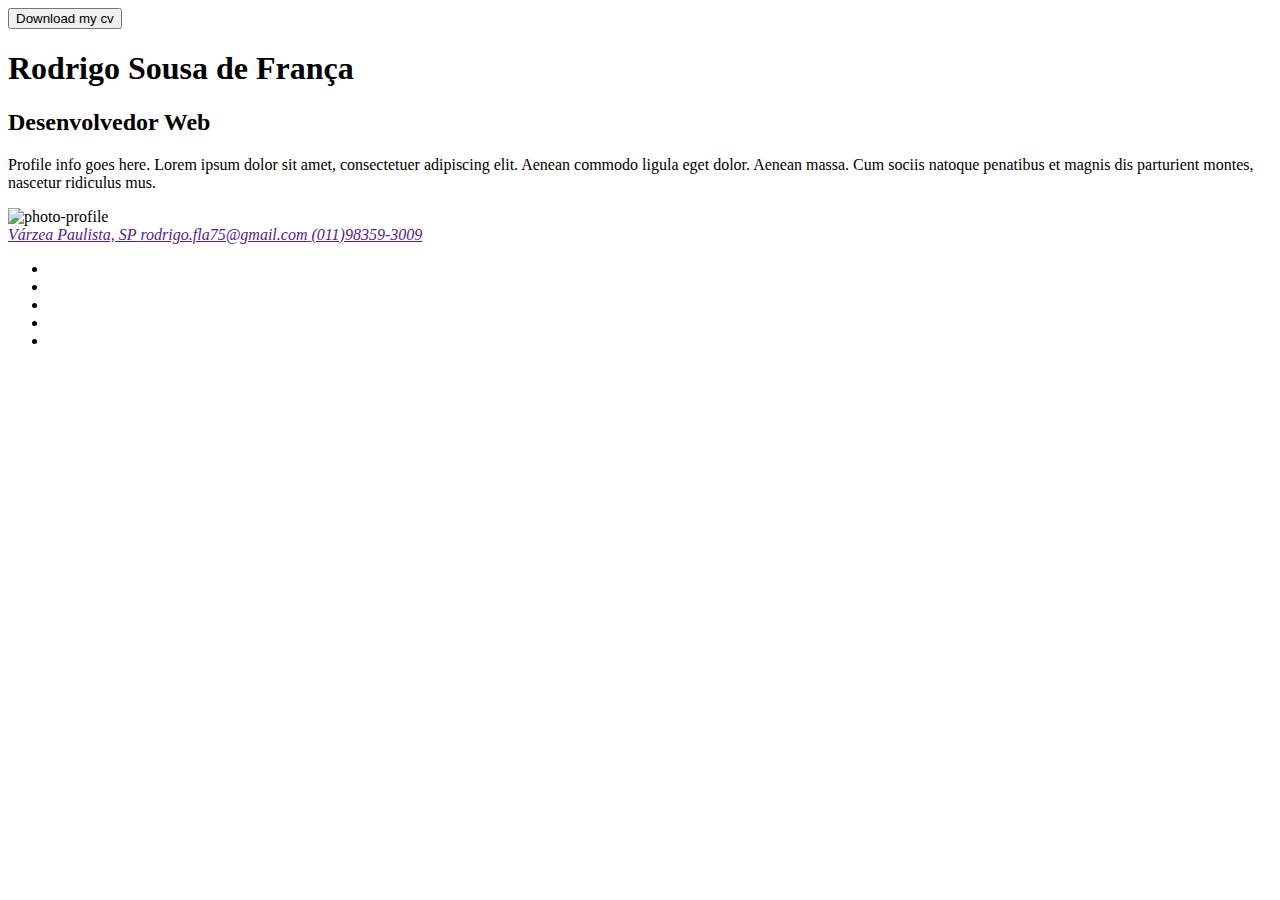
==== portfolio.html @ 963274fd "File Portfolio modified" ====
<!DOCTYPE html>
<html lang="en">
<head id="html">
    <meta charset="UTF-8">
    <meta name="viewport" content="width=device-width, initial-scale=1.0">
    <meta http-equiv="X-UA-Compatible" content="ie=edge">
    <title>Portfolio - Desenvolvedor Web</title>
    <link rel="stylesheet" href="style/normalize.css">
    <link rel="stylesheet" href="style/variables.css">
    <link rel="stylesheet" href="style/header.css">
    <link rel="stylesheet" href="style/navigation.css">
    <link rel="stylesheet" href="https://use.fontawesome.com/releases/v5.2.0/css/all.css" integrity="sha384-hWVjflwFxL6sNzntih27bfxkr27PmbbK/iSvJ+a4+0owXq79v+lsFkW54bOGbiDQ" crossorigin="anonymous">

 </head>
<body id="body">
    <header id="header">
        <div class="network-social">
            <a href="https://www.facebook.com/rodrigo.francasousa" class="ns-link" target="_blank">
                <i class="fab fa-facebook-square"></i>
            <a/>
            <a href="https://twitter.com/rodrigo18RFS" class="ns-link" target="_blank">
                <i class="fab fa-twitter-square"></i>
            </a>
            <a href="https://www.linkedin.com/in/rodrigo-sousa-fran%C3%A7a-84208bb3/" class="ns-link" target="_blank">
                <i class="fab fa-linkedin"></i>
            </a>
            <a href="tel: (11)9893-35009" class="ns-link">
                <i class="fab fa-whatsapp-square"></i>
            </a>
            <a href="https://github.com/610rodrigo/" class="ns-link" target="_blank">
                <i class="fab fa-github-square"></i>
            </a>
        </div>
        <div class="download-portfolio">
            <button class="btn">Download my cv</button>
        </div>
        <div class="profile">
            <div class="about-me">
                <h1 class="name">Rodrigo Sousa de França</h1>
                <h2 class="title">Desenvolvedor Web</h2>
                <div class="about">
                    <p>Profile info goes here. Lorem ipsum dolor sit amet, consectetuer adipiscing elit. Aenean commodo ligula eget dolor. Aenean massa. Cum sociis natoque penatibus et magnis dis parturient montes, nascetur ridiculus mus.</p>
                </div>
            </div>
            <div class="photo-profile">
                <div class="photo">
                    <img src="https://scontent.fudi1-1.fna.fbcdn.net/v/t1.0-9/15698168_843180875823351_1049803032429205037_n.jpg?_nc_cat=0&oh=371459a2471e431ba497d9317a389daa&oe=5C112273" alt="photo-profile">
                </div>
            </div>
            <div class="information">
                <div class="contact">
                    <a href="">
                        <i class="fas fa-map-marker-alt">Várzea Paulista, SP</i>
                    </a>
                    <a href="">
                        <i class="fas fa-envelope">rodrigo.fla75@gmail.com</i>
                    </a>
                    <a href="">
                        <i class="fas fa-mobile-alt">(011)98359-3009</i>
                    </a>
                </div>
            </div>
        </div>
    </header>
    <nav class="navMenu">
        <ul class="menu">
            <li class="menu-item">
                <a href="" class="link"></a>
            </li>
            <li class="menu-item">
                <a href="" class="link"></a>
            </li>
            <li class="menu-item">
                <a href="" class="link"></a>
            </li>
            <li class="menu-item">
                <a href="" class="link"></a>
            </li>
            <li class="menu-item">
                <a href="" class="link"></a>
            </li>
        </ul>
    </nav>
</body>
</html>
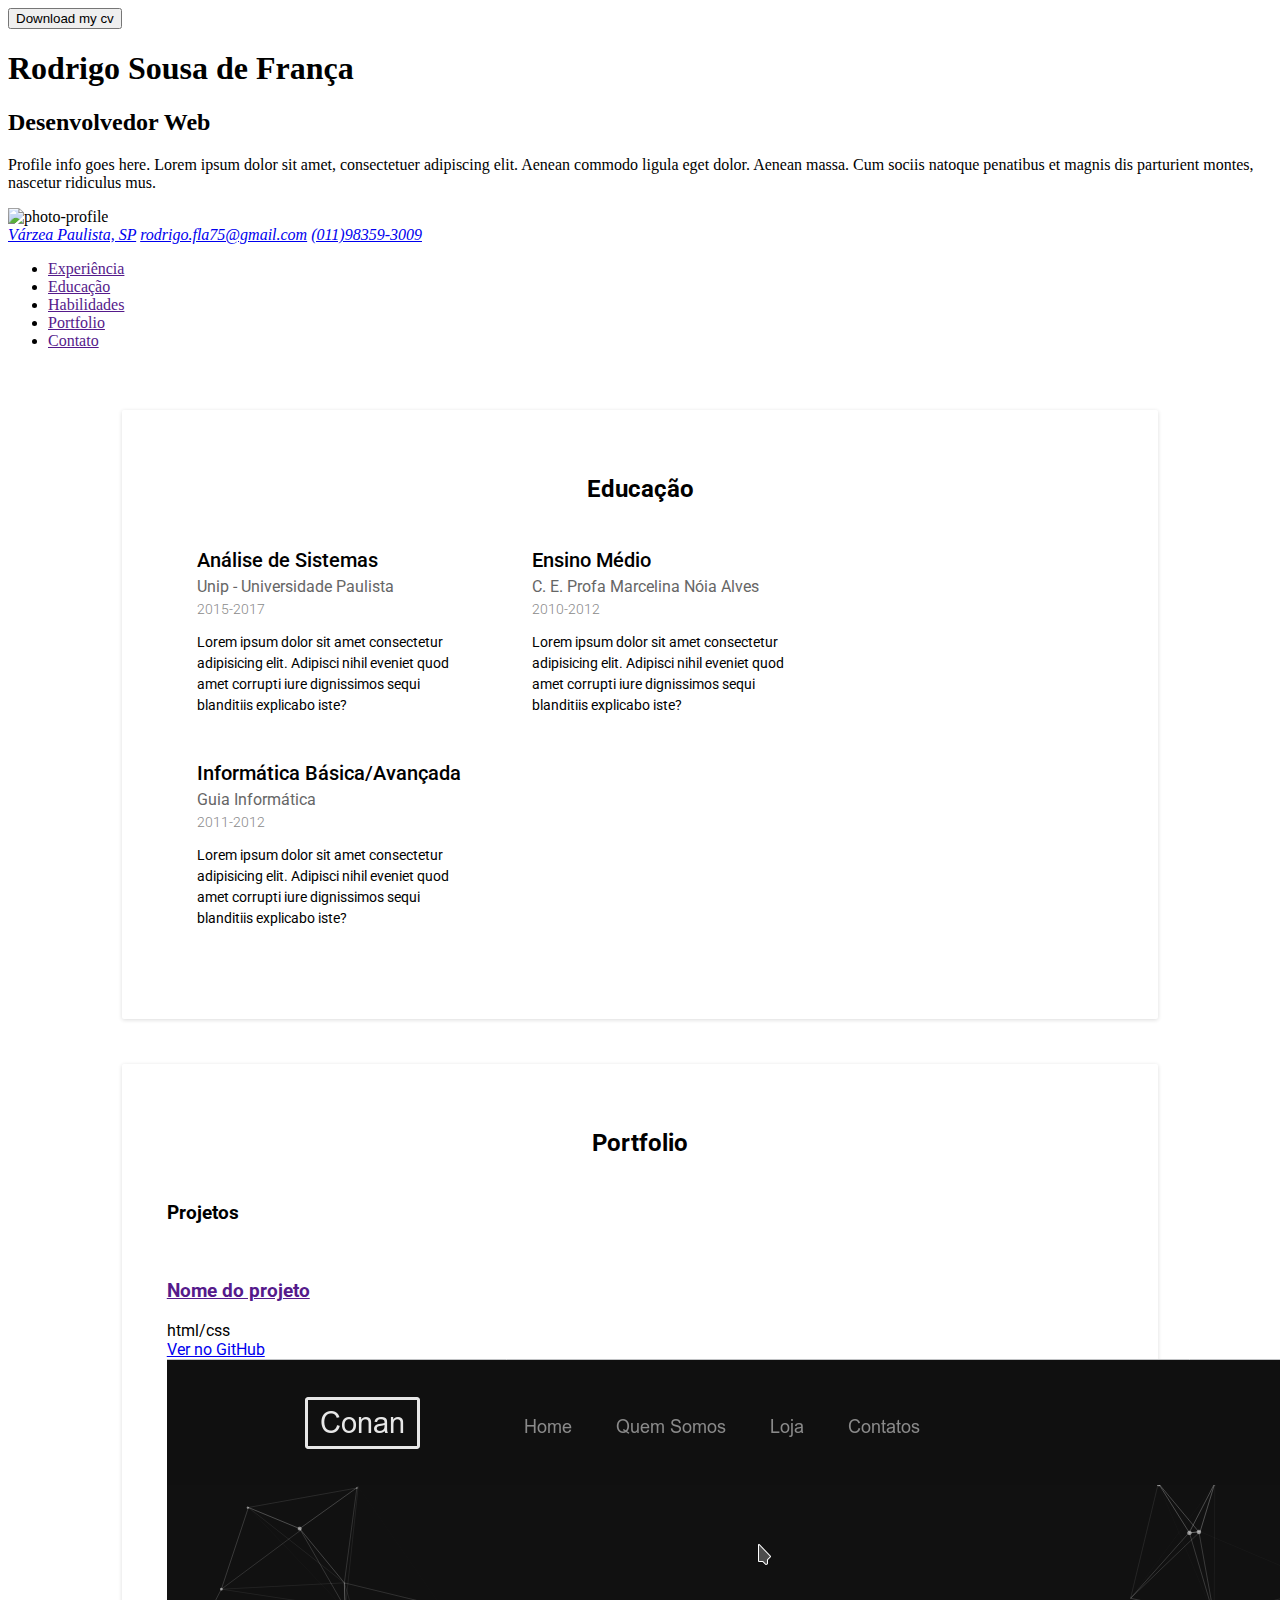
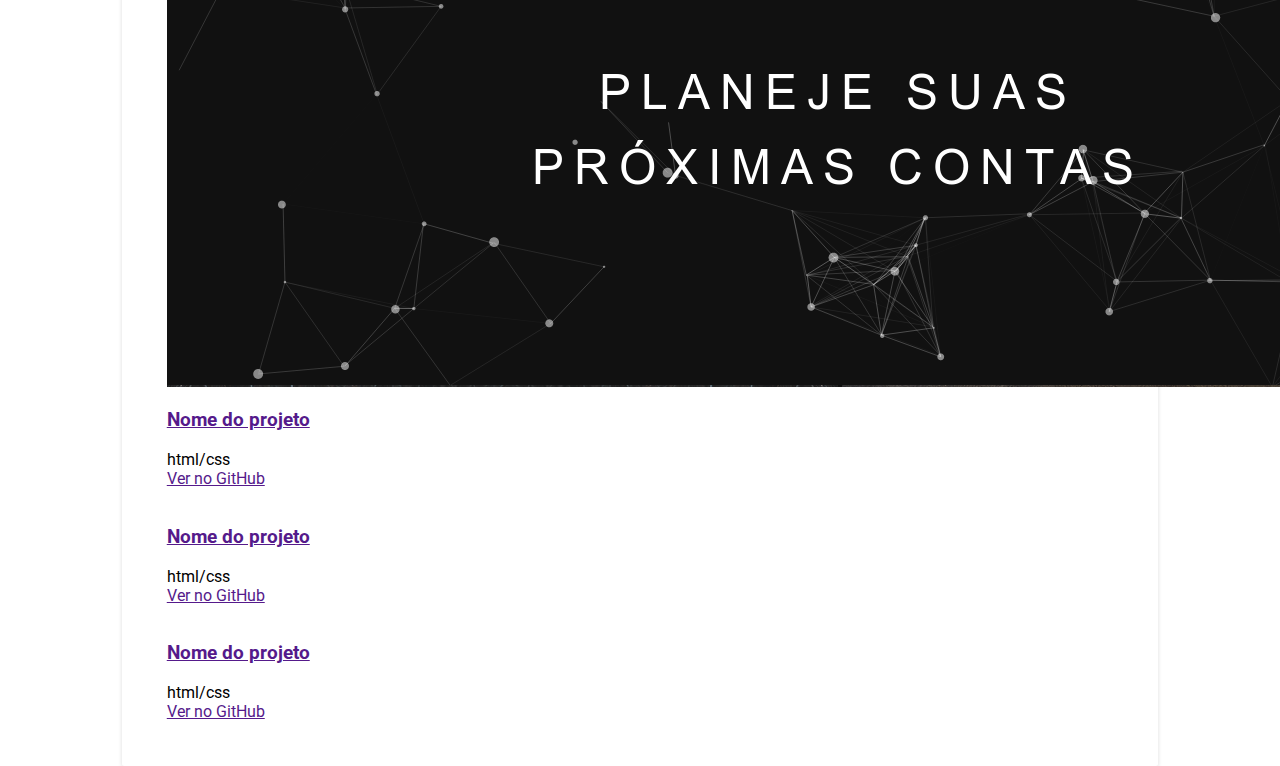
==== commit 46ff94fb: "file porftolio added block card" ====
--- a/portfolio.html
+++ b/portfolio.html
@@ -9,8 +9,9 @@
     <link rel="stylesheet" href="style/variables.css">
     <link rel="stylesheet" href="style/header.css">
     <link rel="stylesheet" href="style/navigation.css">
+    <link rel="stylesheet" href="style/grid.css">
     <link rel="stylesheet" href="https://use.fontawesome.com/releases/v5.2.0/css/all.css" integrity="sha384-hWVjflwFxL6sNzntih27bfxkr27PmbbK/iSvJ+a4+0owXq79v+lsFkW54bOGbiDQ" crossorigin="anonymous">
-
+    <link href="https://fonts.googleapis.com/css?family=Roboto:300,400,500" rel="stylesheet">
  </head>
 <body id="body">
     <header id="header">
@@ -30,56 +31,174 @@
             <a href="https://github.com/610rodrigo/" class="ns-link" target="_blank">
                 <i class="fab fa-github-square"></i>
             </a>
-        </div>
+        </div><!-- //network-social -->
         <div class="download-portfolio">
             <button class="btn">Download my cv</button>
-        </div>
+        </div><!-- //download-portfolio -->
         <div class="profile">
             <div class="about-me">
                 <h1 class="name">Rodrigo Sousa de França</h1>
                 <h2 class="title">Desenvolvedor Web</h2>
                 <div class="about">
                     <p>Profile info goes here. Lorem ipsum dolor sit amet, consectetuer adipiscing elit. Aenean commodo ligula eget dolor. Aenean massa. Cum sociis natoque penatibus et magnis dis parturient montes, nascetur ridiculus mus.</p>
-                </div>
-            </div>
+                </div><!-- about -->
+            </div><!-- about-me -->
             <div class="photo-profile">
                 <div class="photo">
                     <img src="https://scontent.fudi1-1.fna.fbcdn.net/v/t1.0-9/15698168_843180875823351_1049803032429205037_n.jpg?_nc_cat=0&oh=371459a2471e431ba497d9317a389daa&oe=5C112273" alt="photo-profile">
-                </div>
-            </div>
+                </div><!-- photo -->
+            </div><!-- photo-profile -->
             <div class="information">
                 <div class="contact">
-                    <a href="">
-                        <i class="fas fa-map-marker-alt">Várzea Paulista, SP</i>
-                    </a>
-                    <a href="">
-                        <i class="fas fa-envelope">rodrigo.fla75@gmail.com</i>
-                    </a>
-                    <a href="">
-                        <i class="fas fa-mobile-alt">(011)98359-3009</i>
-                    </a>
-                </div>
-            </div>
-        </div>
-    </header>
+                    <i class="fas fa-map-marker-alt">
+                        <a href="https://goo.gl/maps/SS19uQN2mmx" class="ct-link" target="_blank">Várzea Paulista, SP</a>
+                    </i>
+                    <i class="fas fa-envelope">
+                        <a href="mailto:rodrigo.fla75@gmail.com" class="ct-link" target="_blank">rodrigo.fla75@gmail.com</a>
+                    </i>
+                    <i class="fas fa-phone">
+                        <a href="tel:(011)98359-3009" class="ct-link" target="_blank">(011)98359-3009</a>
+                    </i>  
+                </div><!-- contact -->
+            </div><!-- information -->
+        </div><!-- //profile -->
+    </header><!-- //header -->
+
     <nav class="navMenu">
         <ul class="menu">
             <li class="menu-item">
-                <a href="" class="link"></a>
-            </li>
-            <li class="menu-item">
-                <a href="" class="link"></a>
-            </li>
-            <li class="menu-item">
-                <a href="" class="link"></a>
-            </li>
-            <li class="menu-item">
-                <a href="" class="link"></a>
-            </li>
-            <li class="menu-item">
-                <a href="" class="link"></a>
-            </li>
-        </ul>
-    </nav>
+                <a href="" class="link">Experiência</a>
+            </li>
+            <li class="menu-item">
+                <a href="" class="link">Educação</a>
+            </li>
+            <li class="menu-item">
+                <a href="" class="link">Habilidades</a>
+            </li>
+            <li class="menu-item">
+                <a href="" class="link">Portfolio</a>
+            </li>
+            <li class="menu-item">
+                <a href="" class="link">Contato</a>
+            </li>
+        </ul><!-- //menu -->
+    </nav><!-- //navMenu -->
+
+    <div class="container">
+        <!-- <section class="experiences-section section"></section> -->
+
+        <section class="education-section section">
+            <h2 class="section-title">Educação</h2>
+            <div class="row">
+                <div class="item">
+                    <div class="item-inner">
+                        <h3 class="degree">Análise de Sistemas</h3>
+                    </div><!-- //item-inner -->
+                    <div class="item-education">
+                        Unip - Universidade Paulista
+                    </div><!-- //item-edecutaion -->
+                    <div class="time">
+                        2015-2017
+                    </div><!-- //time -->
+                    <div class="desc">
+                        Lorem ipsum dolor sit amet consectetur adipisicing elit. Adipisci nihil eveniet quod amet corrupti iure dignissimos sequi blanditiis explicabo iste?
+                    </div><!-- //desc -->
+                </div><!-- //item --> 
+                <div class="item">
+                    <div class="item-inner">
+                        <h3 class="degree">Ensino Médio</h3>
+                    </div><!-- //item-inner -->
+                    <div class="item-education">
+                        C. E. Profa Marcelina Nóia Alves
+                    </div><!-- //item-edecutaion -->
+                    <div class="time">
+                        2010-2012
+                    </div><!-- //time -->
+                    <div class="desc">
+                        Lorem ipsum dolor sit amet consectetur adipisicing elit. Adipisci nihil eveniet quod amet corrupti iure dignissimos sequi blanditiis explicabo iste?
+                    </div><!-- //desc -->
+                </div><!-- //item -->
+                <div class="item">
+                    <div class="item-inner">
+                        <h3 class="degree">Informática Básica/Avançada</h3>
+                    </div><!-- //item-inner -->
+                    <div class="item-education">
+                        Guia Informática
+                    </div><!-- //item-edecutaion -->
+                    <div class="time">
+                        2011-2012
+                    </div><!-- //time -->
+                    <div class="desc">
+                        Lorem ipsum dolor sit amet consectetur adipisicing elit. Adipisci nihil eveniet quod amet corrupti iure dignissimos sequi blanditiis explicabo iste?
+                    </div><!-- //desc -->
+                </div><!-- //item -->       
+            </div><!--//row -->           
+        </section>
+
+        <!-- <section class="skills-section section"></section> -->
+
+        <section class="portfolio-section section">
+            <h2 class="section-title">Portfolio</h2>
+            <h3 id="title-project">Projetos</h3>
+            <div class="items-wrapper">
+                <div class="items">
+                    <div class="item-inner">
+                        <img src="https://timeline.canaltech.com.br/272326.700/google-remove-botao-ver-imagem-das-buscas-para-evitar-roubo-108334.jpg" alt="" class="img-fluid">
+                    </div><!-- //item-inner -->
+                    <div class="content">
+                        <h3 class="sub-title">
+                            <a href="">Nome do projeto</a>
+                        </h3>
+                        <div class="meta">html/css</div><!-- //meta -->
+                        <div class="action">
+                            <a href="www.google.com">Ver no GitHub</a>
+                        </div><!-- //action -->
+                    </div><!-- //content -->
+                </div><!-- //items -->
+                <div class="items">
+                    <div class="item-inner">
+                        <img src="img/conan.png" alt="" class="img-fluid">
+                        </div><!-- //item-inner -->
+                        <div class="content">
+                            <h3 class="sub-title">
+                                <a href="">Nome do projeto</a>
+                            </h3>
+                        <div class="meta">html/css</div><!-- //meta -->
+                        <div class="action">
+                            <a href="">Ver no GitHub</a>
+                        </div><!-- //action -->
+                    </div><!-- //content -->
+                </div><!-- //items -->
+                <div class="items">
+                        <div class="item-inner">
+                            <img src="https://i.pinimg.com/originals/20/17/10/20171070e341cbefaaeb7bc197ca5ac0.jpg" alt="" class="img-fluid">
+                            </div><!-- //item-inner -->
+                            <div class="content">
+                                <h3 class="sub-title">
+                                    <a href="">Nome do projeto</a>
+                                </h3>
+                            <div class="meta">html/css</div><!-- //meta -->
+                            <div class="action">
+                                <a href="">Ver no GitHub</a>
+                            </div><!-- //action -->
+                        </div><!-- //content -->
+                    </div><!-- //items -->
+                    <div class="items">
+                            <div class="item-inner">
+                                <img src="http://www.newsrondonia.com.br/imagensNoticias/image/IMAGEM].jpg" alt="" class="img-fluid">
+                                </div><!-- //item-inner -->
+                                <div class="content">
+                                    <h3 class="sub-title">
+                                        <a href="">Nome do projeto</a>
+                                    </h3>
+                                <div class="meta">html/css</div><!-- //meta -->
+                                <div class="action">
+                                    <a href="">Ver no GitHub</a>
+                                </div><!-- //action -->
+                            </div><!-- //content -->
+                        </div><!-- //items -->
+            </div><!-- //items-wrapper -->
+        </section><!-- //portfolio-section section -->
+    </div>
 </body>
 </html>--- a/style/grid.css
+++ b/style/grid.css
@@ -0,0 +1,68 @@
+div.container {
+    margin: 60px 0px;
+    padding: 0 9%;
+    height: 600px;
+    max-width: 100%;
+}
+
+section.section {
+    background-color: var(--color-light);
+    font-family: 'Roboto', sans-serif;
+    box-shadow: 0 1px 4px 0 rgba(0,0,0,0.14);
+    border-radius: 2px;
+    padding: 45px
+}
+
+section.education-section {
+    margin-bottom: 45px;
+}
+
+h2.section-title {
+    color: var(--color-dark);
+    font-size: 24px;
+    text-align: center;
+    margin-bottom: 45px;
+}
+
+div.row {
+    display: flex;
+    flex-wrap: wrap;
+}
+
+div.item {
+    width: 275px;
+    padding: 0 30px;
+    margin-bottom: 45px;
+}
+
+h3.degree {
+    color: var(--color-content);
+    font-size: 20px;
+    font-family: 'Roboto', sans-serif;
+    font-weight: 500;
+    font-style: medium;
+    margin: 0;
+}
+
+div.item-education {
+    font-weight: 400;
+    color: #666;
+    font-style: normal;
+    font-size: 16px;
+    letter-spacing: 0.5;
+    margin: 5px 0px;
+}
+
+div.time {
+    color: #8a8a8a;
+    font-size: 14px;
+    font-weight: 300;
+    margin-bottom: 15px;
+}
+
+div.desc {
+    color: var(--color-desc);
+    font-size: 14px;
+    font-weight: 400;
+    line-height: 1.5;
+}